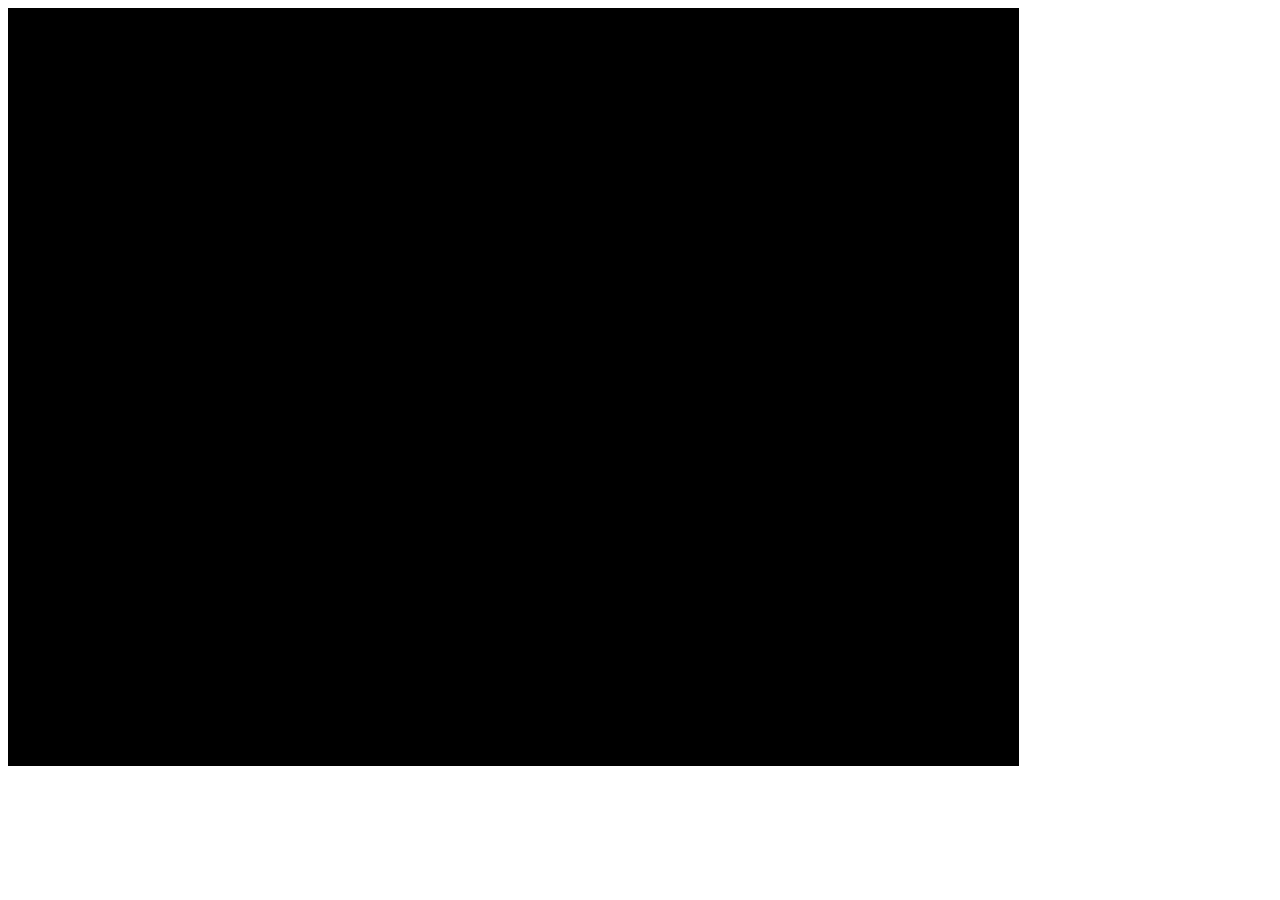
==== demo/demoa.html @ ed4d390d "Reorganized folder stucture" ====
<!DOCTYPE HTML>
<html>
  <head>
    <link rel="stylesheet" href="../code/slideshow.css"/>
    <script src="../code/slideshow.js"></script>
    <script>
      window.onload = ()=> {new Slideshow("mydivid", [
        "img1.jpg", "Fliegenpilz",
        "img2.jpg", "Blautäubling",
        "img3.jpg", "Parasolpilz",
        "img4.jpg", "Schopftintling"
      ]);}
    </script>
  </head>
  <body>
    <div id="mydivid" style="font: 12pt verdana; width: 80%; aspect-ratio: 4/3; color: white; background-color: black;"></div>
  </body>
</html>
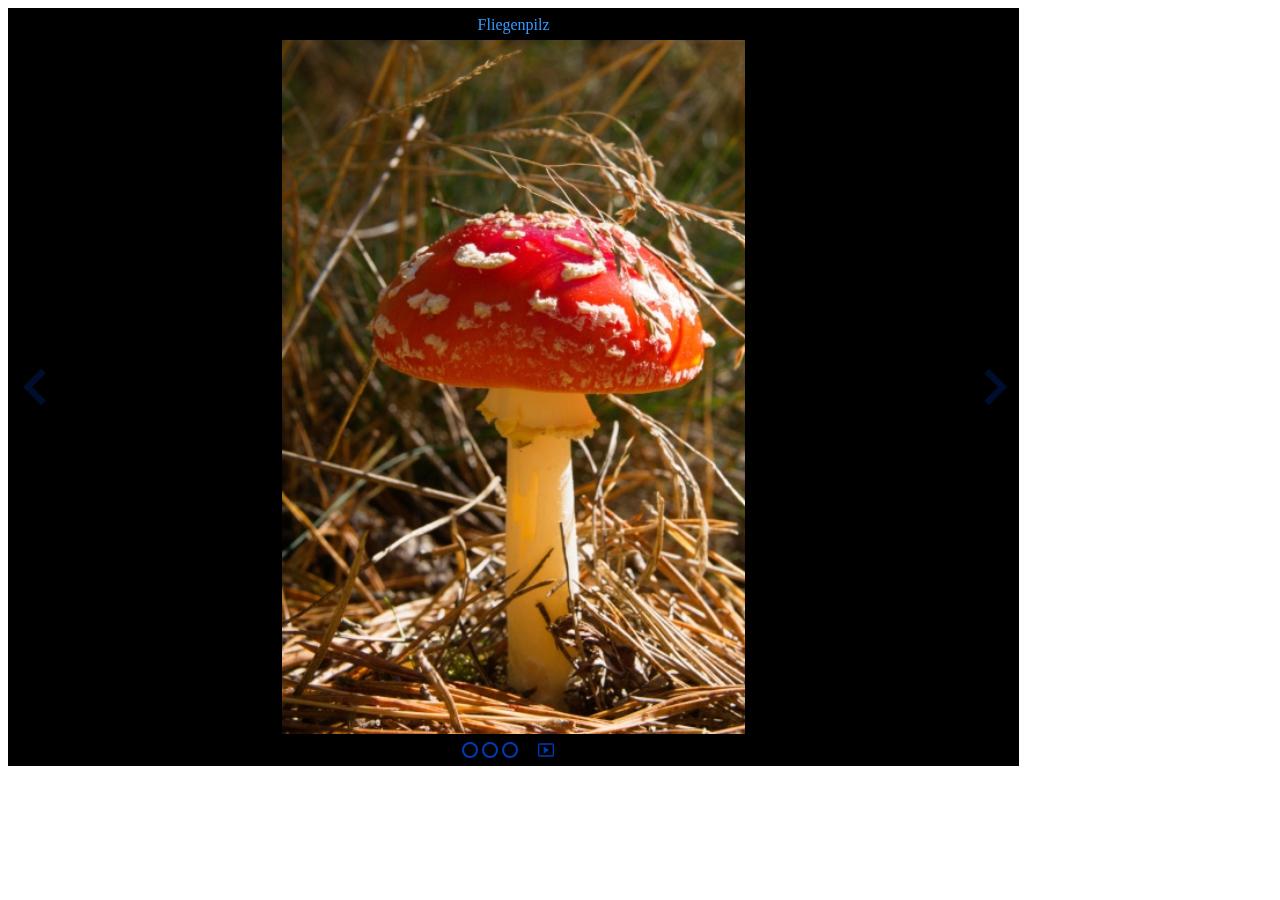
==== commit 19e4a1fa: "Added "meta" svg symbols. They contain inkscapes meta tags. The productive svg are smaller." ====
--- a/demo/demoa.html
+++ b/demo/demoa.html
@@ -4,13 +4,15 @@
     <link rel="stylesheet" href="../code/slideshow.css"/>
     <script src="../code/slideshow.js"></script>
     <script>
-      window.onload = ()=> {new Slideshow("mydivid", [
+      window.onload = ()=> {new Slideshow(document.getElementById("mydivid"), [
         "img1.jpg", "Fliegenpilz",
         "img2.jpg", "Blautäubling",
         "img3.jpg", "Parasolpilz",
         "img4.jpg", "Schopftintling"
       ]);}
     </script>
+    <style>
+    </style>
   </head>
   <body>
     <div id="mydivid" style="font: 12pt verdana; width: 80%; aspect-ratio: 4/3; color: white; background-color: black;"></div>
--- a/code/slideshow.css
+++ b/code/slideshow.css
@@ -0,0 +1,119 @@
+:root {
+   --svgNormal: hue-rotate(220deg);
+   --svgHover: hue-rotate(320deg);
+  }
+
+.container {
+  position: relative; width: 100%; height: 100%;
+}
+
+.title {
+  Height: 1em;
+  color: #3399ff;
+  filter: drop-shadow(2px 2px 3px black);
+  padding: 0.5em 0 0.5em 0;
+  z-index: 2;
+  text-align: center;
+}
+
+.pictures {
+  width: 100%;
+  height: calc(100% - 4em);
+}
+
+.pictures img {
+  display: none;
+  object-fit: contain;
+  width: 100%;
+  height: 100%;
+}
+
+.symbol { 
+  display: inline-block;
+  width: 1em; height: 1em;
+  cursor: pointer;
+  background-size: cover;
+  filter: var(--svgNormal);
+  border-radius: 4px;
+}
+
+.symbol:hover {
+  transition: 0.6s ease;
+  filter: var(--svgHover) grayscale(0%) brightness(200%);
+}
+
+.prev:hover, .next:hover {
+  transition: 0.6s ease;
+  background-color:hsla(80, 50%, 50%, 0.2);
+  border-radius: 4px;
+  filter: var(--svgHover);
+}
+
+.bullets {
+  user-select: none;
+  height: 1em;
+  padding:0.5em 0 0.5em 0;
+  text-align: center;
+  bottom: 0;
+  cursor: default;
+}
+
+.bullet {
+  background-image: url("bulletoff.svg");
+}
+
+.bullet-active {
+  background-image: url("bulleton.svg");
+}
+
+.cinema {
+  background-image: url("start.svg");
+  margin-left: 1em;
+}
+
+.cinema-playing {
+  background-image: url("stop.svg");
+}
+
+.full {
+  background-image: url("full.svg");
+  margin-left: 1em;
+}
+
+.window {
+  background-image: url("window.svg");
+  margin-left: 1em;
+}
+
+.picture {
+  animation-name: fade;
+  animation-duration: 1.5s;
+}
+
+.prev, .next {
+  display: inline-block;
+  position: absolute;
+  width: 2em;
+  height: 3em;
+  top: 50%;
+  transform: translateY(-50%);
+  cursor: pointer;
+  background-size: cover;
+  filter: var(--svgNormal) opacity(25%);
+  border-radius: 4px;
+}
+
+.prev {
+  background-image: url("prev.svg");
+  left: 10px;
+}
+.next {
+  background-image: url("next.svg");
+  right: 10px;
+}
+
+@keyframes fade {
+  from {opacity: .4}
+  to {opacity: 1}
+}      
+
